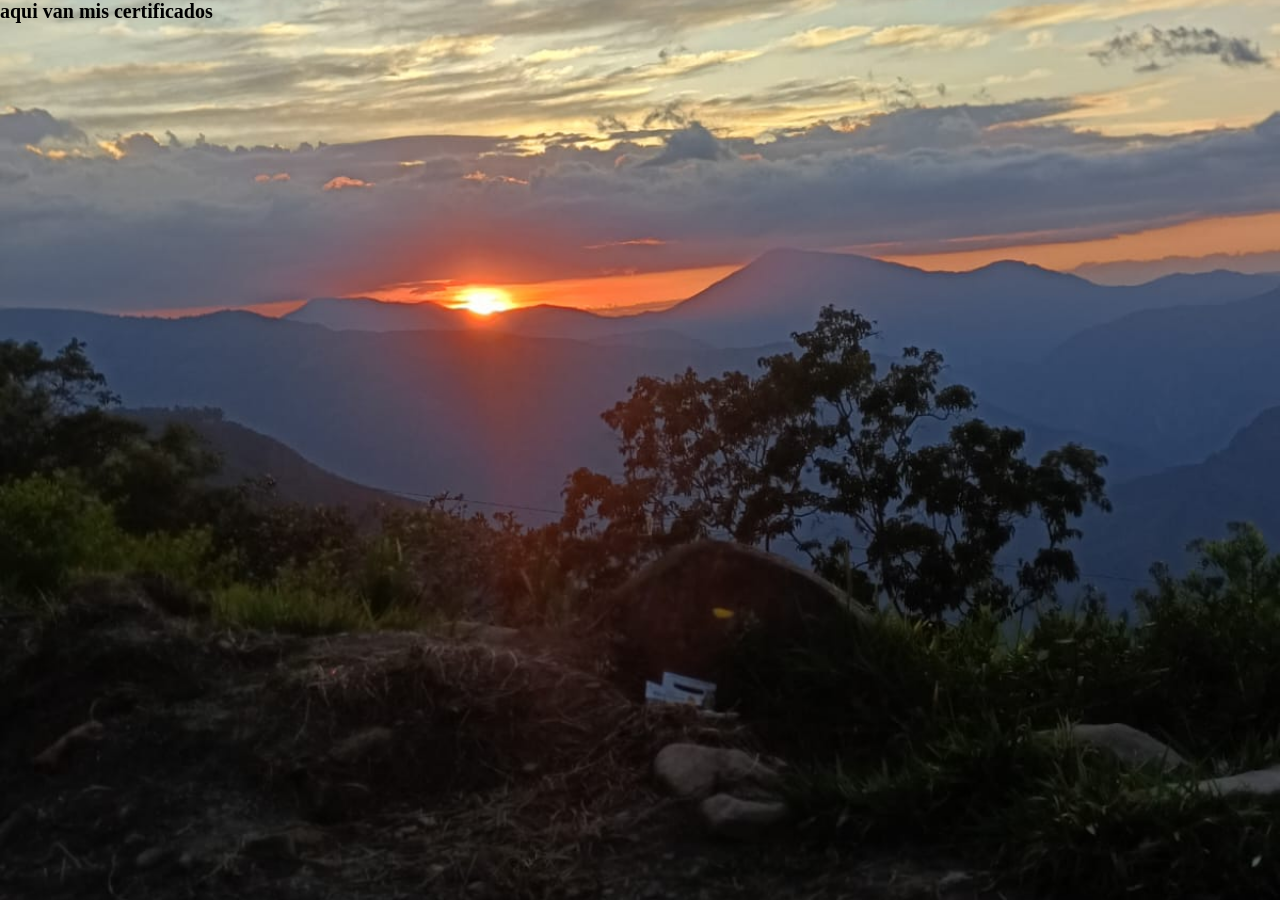
==== certificados.html @ a006f4d4 "avances portafolio 17 marzo" ====
<!DOCTYPE html>
<html lang="en">
<head>
    <meta charset="UTF-8">
    <meta name="viewport" content="width=device-width, initial-scale=1.0">
    <title>Document</title>

    <link rel="stylesheet" href="general.css">
    <link rel="stylesheet" href="certificados.css">

</head>

<body>

    <h1>aqui van mis certificados</h1>
    
</body>
</html>
---- general.css ----
*{
    margin: 0;
    padding: 0;
    box-sizing: border-box;
}

html{
    font-size: 62.5%;
}



body{  
    background-image:url(paisaje-de-fondo.jpeg);
    /* ajusta la imagen al tamaño de la pantalla */
    background-size: cover;
    background-position: center;
    /* evita que se repita la imagen */
    background-repeat: no-repeat;
    /* mantiene la imagen fija al hacer scroll, es decir la accion de deslizar o desplazar el contenido */
    background-attachment: fixed;
    /* asegura que el body cubra toda la altura de la pantalla */
    min-height: 100vh;

}
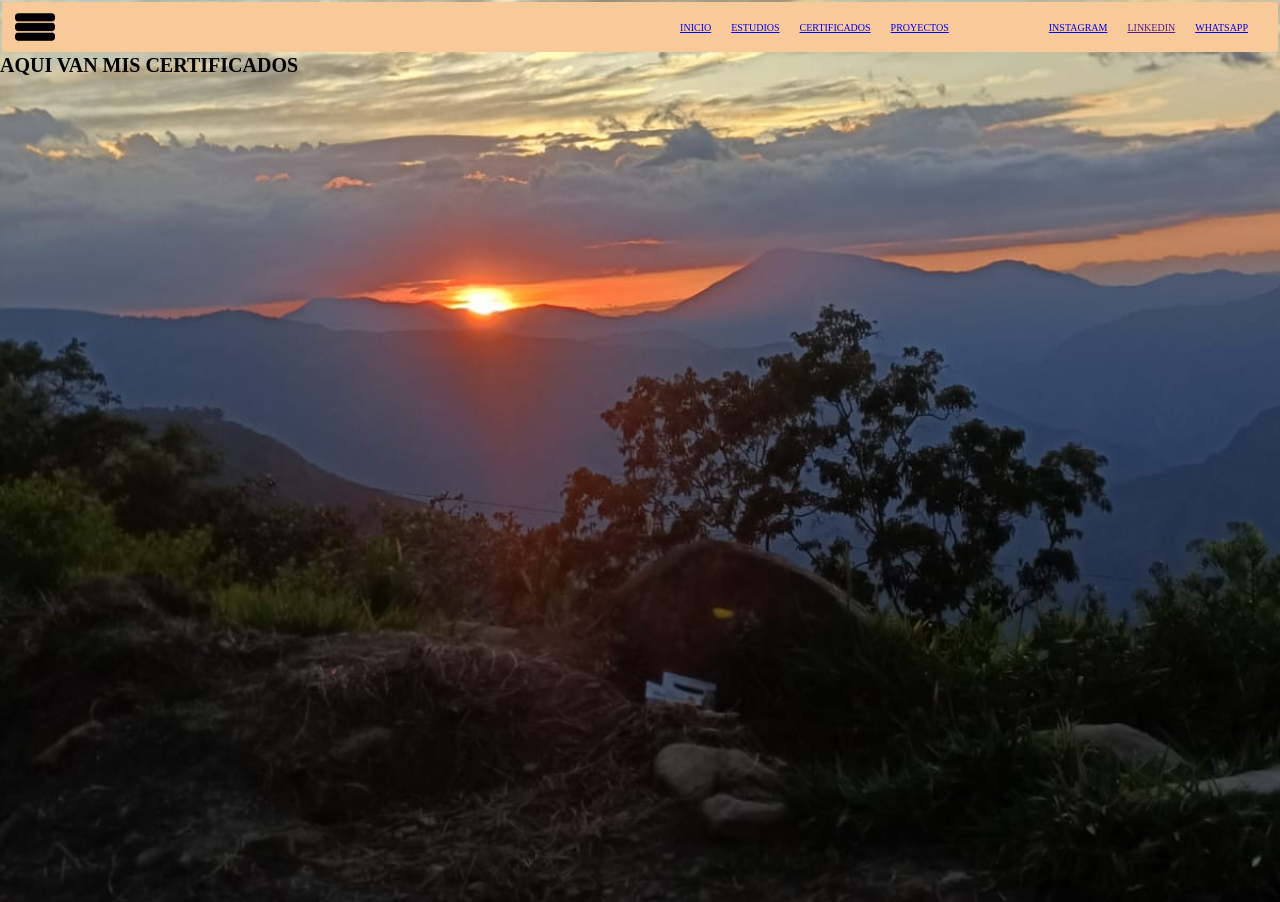
==== commit f306fbb9: "avance portafolio 17 marzo" ====
--- a/certificados.html
+++ b/certificados.html
@@ -12,7 +12,38 @@
 
 <body>
 
-    <h1>aqui van mis certificados</h1>
+
+    <header>
+
+        <div>
+            <a href="" class="menu_logo"><img src="menu.png" alt="menu"></a>
+        </div>
+
+        <nav class="menu_navegacion">
+
+            <ul class="menu__list">
+
+                <a href="#"><li class="INICIO">INICIO</li></a>
+                <a href="estudios.html"><li class="ESTUDIOS">ESTUDIOS</li></a>
+                <a href="certificados.html"><li class="certificados">CERTIFICADOS</li></a>
+                <a href="proyectos.html"><li class="proyectos">PROYECTOS</li></a>
+        
+            </ul>
+        
+            <ul class="menu__list">
+
+                <a href="https://www.instagram.com/bmwcasivuela?utm_source=qr&igsh=aDB1NXYyMTd3MDNt"><li class="instagram">INSTAGRAM</li></a>
+                <a href=""><li class="linkedin">LINKEDIN</li></a>
+                <a href="https://wa.me/573193405515"><li class="whatsapp">WHATSAPP</li></a>
+            
+            </ul>
+        </nav>
+
+    </header>
+
+    <Main>
+        <H1>AQUI VAN MIS CERTIFICADOS</H1>
+    </Main>
     
 </body>
 </html>
--- a/certificados.css
+++ b/certificados.css
@@ -0,0 +1,51 @@
+* {
+    margin: 0;
+    padding: 0;
+    box-sizing: 0;
+}
+
+header {
+    background-color: rgb(248, 202, 154);
+    padding: 10px;
+    height: 50px;
+    margin: 0.2rem;
+    border-radius: 1%;
+    display: flex;
+    /* este atributo sirve para separ elementos en el eje  x */
+    justify-content: space-between;
+    /* este atributo centra en el eje y */
+    align-items: center;
+}
+
+.menu__list{
+         display: flex;
+         gap: 20px;
+
+}
+
+.titulo_principal {
+    text-wrap: balance;
+    text-align: center;
+    font-family: Georgia, 'Times New Roman', Times, serif;
+    color: rgb(234, 240, 233);
+}
+
+.menu_logo{
+    display: flex;
+    height: 40px;
+    width: 2rem;
+    margin: 3.1rem;
+    margin-left: 0.3rem;
+}
+
+.menu_navegacion{
+    display:flex;
+    gap: 100px;
+    color: aliceblue;
+    margin-right:2rem;
+      
+}
+.menu__list{
+    /* este atributo sirve para quitarle los puntos a las listas */
+    list-style: none;
+}
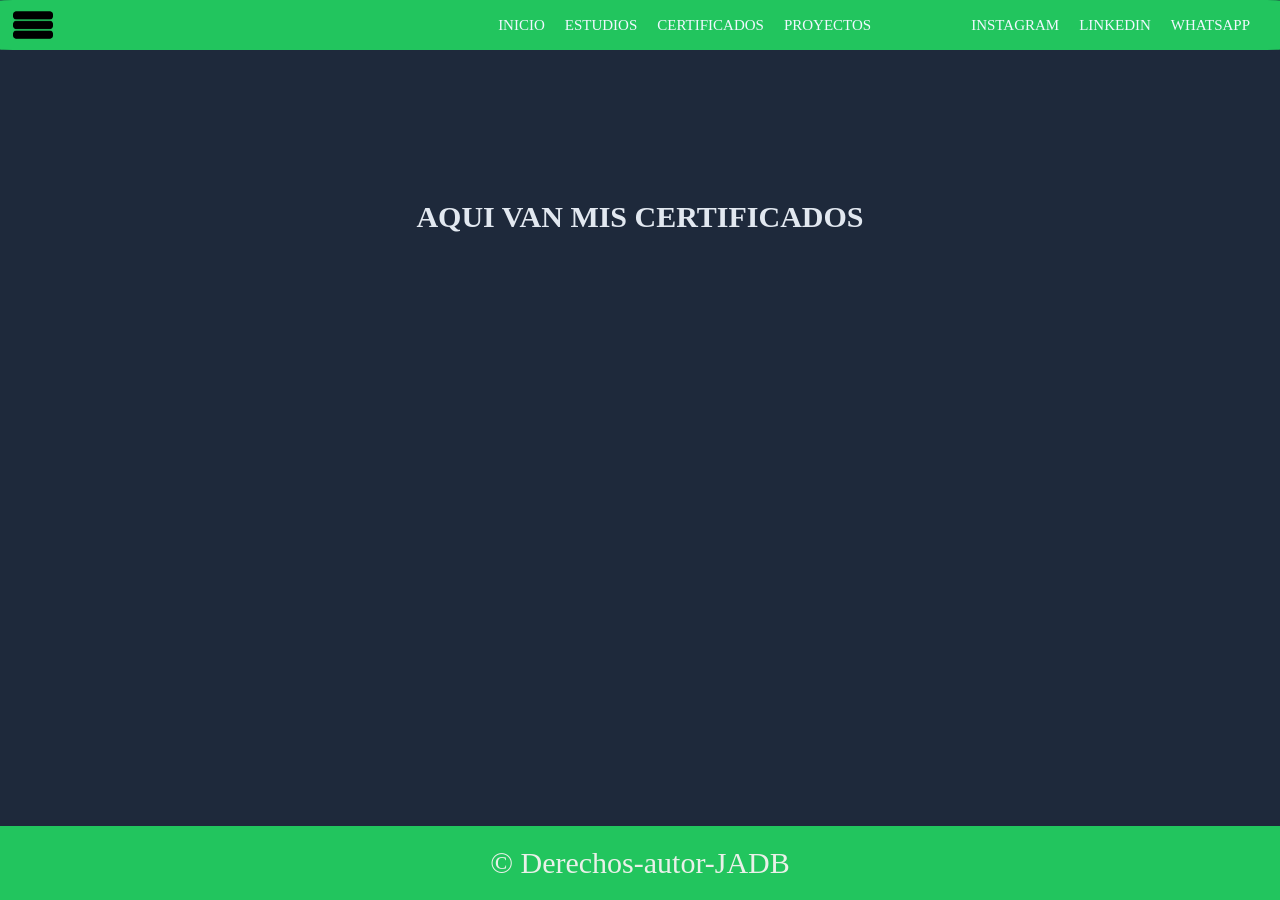
==== commit d6d7eb8a: "ultimo avance portafolio" ====
--- a/certificados.html
+++ b/certificados.html
@@ -7,6 +7,7 @@
 
     <link rel="stylesheet" href="general.css">
     <link rel="stylesheet" href="certificados.css">
+    
 
 </head>
 
@@ -23,18 +24,18 @@
 
             <ul class="menu__list">
 
-                <a href="#"><li class="INICIO">INICIO</li></a>
-                <a href="estudios.html"><li class="ESTUDIOS">ESTUDIOS</li></a>
-                <a href="certificados.html"><li class="certificados">CERTIFICADOS</li></a>
-                <a href="proyectos.html"><li class="proyectos">PROYECTOS</li></a>
+                <a href="index.html" class="pestaña_navegacion"><li class="INICIO">INICIO</li></a>
+                <a href="estudios.html" class="pestaña_navegacion"><li class="ESTUDIOS">ESTUDIOS</li></a>
+                <a href="certificados.html" class="pestaña_navegacion"><li class="certificados">CERTIFICADOS</li></a>
+                <a href="proyectos.html" class="pestaña_navegacion"><li class="proyectos">PROYECTOS</li></a>
         
             </ul>
         
             <ul class="menu__list">
 
-                <a href="https://www.instagram.com/bmwcasivuela?utm_source=qr&igsh=aDB1NXYyMTd3MDNt"><li class="instagram">INSTAGRAM</li></a>
-                <a href=""><li class="linkedin">LINKEDIN</li></a>
-                <a href="https://wa.me/573193405515"><li class="whatsapp">WHATSAPP</li></a>
+                <a href="https://www.instagram.com/bmwcasivuela?utm_source=qr&igsh=aDB1NXYyMTd3MDNt" class="pestaña_navegacion"><li class="instagram">INSTAGRAM</li></a>
+                <a href="" class="pestaña_navegacion"><li class="linkedin">LINKEDIN</li></a>
+                <a href="https://wa.me/573193405515" class="pestaña_navegacion"><li class="whatsapp">WHATSAPP</li></a>
             
             </ul>
         </nav>
@@ -46,4 +47,12 @@
     </Main>
     
 </body>
+
+<footer>
+     <footer>
+        <div>
+            &copy; Derechos-autor-JADB
+        </div>
+    </footer>
+</footer>
 </html>
--- a/general.css
+++ b/general.css
@@ -4,23 +4,128 @@
     box-sizing: border-box;
 }
 
-html{
+html,body{
     font-size: 62.5%;
+    height: 100%;
+    margin: 0;
+}
+
+body{  
+    background-color: #1e293b;
+    color: #e2e8f0;
+    background-position: center;
+    /* asegura que el body cubra toda la altura de la pantalla */
+    min-height: 100vh;
+    display: flex;
+    flex-direction: column;
+    min-height: 100vh;
+}
+
+header {
+    background-color: #22c55e;
+    padding: 10px;
+    height: 50px;
+    margin: 0;
+    border-radius: 1%;
+    display: flex;
+    /* este atributo sirve para separ elementos en el eje  x */
+    justify-content: space-between;
+    /* este atributo centra en el eje y */
+    align-items: center;
+    position: fixed;
+    top: 0;
+    width: 100%;
+    z-index: 1000;
+}
+
+.menu__list{
+         display: flex;
+         gap: 20px;
+         text-overflow: clip;
+         text-decoration: none;
+         font-size: 1.5rem;
+         font-family: 'Times New Roman', Times, serif;
+         
+
+}
+
+.titulo_principal {
+    text-wrap: balance;
+    text-align: center;
+    font-family: monospace;
+    color: rgb(234, 240, 233);
+    font-size: 3rem;
+}
+
+.menu_logo{
+    display: flex;
+    height: 40px;
+    width: 2rem;
+    margin: 3.1rem;
+    margin-left: 0.3rem;
+    color: #e2e8f0;
+}
+
+.menu_navegacion{
+    display:flex;
+    gap: 100px;
+    margin-right:2rem;
+     
+}
+
+.pestaña_navegacion{
+    color: aliceblue;
+    text-decoration: none;
+}
+
+
+.menu__list{
+    /* este atributo sirve para quitarle los puntos a las listas */
+    list-style: none;
 }
 
 
 
-body{  
-    background-image:url(paisaje-de-fondo.jpeg);
-    /* ajusta la imagen al tamaño de la pantalla */
-    background-size: cover;
-    background-position: center;
-    /* evita que se repita la imagen */
-    background-repeat: no-repeat;
-    /* mantiene la imagen fija al hacer scroll, es decir la accion de deslizar o desplazar el contenido */
-    background-attachment: fixed;
-    /* asegura que el body cubra toda la altura de la pantalla */
-    min-height: 100vh;
 
+.main_portafolio{
+    flex: 1;
+    display: flex;
+    flex-direction: column;
+    justify-content: center;
+    align-items: center;
+    color: white;
+    padding: 9rem;
+    
+}
+.foto_portada{
+    border-radius: 50%;
+    box-shadow: 0 0 25px #22c55e;
+    transition: transform 0.3s ease ;   
 }
 
+img{
+    transition: transform 0.3s ease;
+}
+
+img:hover{
+    transform: scale(1.05);
+}
+
+.title_portafolio{
+    font-size: 4rem;
+    padding: 1.7rem;
+}
+
+
+
+footer{
+    background-color: #22c55e;
+    color:rgb(234, 240, 233);
+    display: flex;
+    flex-direction: column;
+    justify-content: center;
+    align-items: center;
+    padding: 1rem;
+    font-size: 3rem;
+}
+
--- a/certificados.css
+++ b/certificados.css
@@ -1,51 +1,20 @@
-* {
+html,body{
+    height: 100%;
     margin: 0;
-    padding: 0;
-    box-sizing: 0;
 }
 
-header {
-    background-color: rgb(248, 202, 154);
-    padding: 10px;
-    height: 50px;
-    margin: 0.2rem;
-    border-radius: 1%;
+body{
     display: flex;
-    /* este atributo sirve para separ elementos en el eje  x */
-    justify-content: space-between;
-    /* este atributo centra en el eje y */
-    align-items: center;
+    flex-direction: column;
 }
 
-.menu__list{
-         display: flex;
-         gap: 20px;
-
+main{
+    flex: 1;
 }
 
-.titulo_principal {
-    text-wrap: balance;
+h1{
     text-align: center;
-    font-family: Georgia, 'Times New Roman', Times, serif;
-    color: rgb(234, 240, 233);
+    font-size: 3rem;
+    padding: 20REM;
 }
 
-.menu_logo{
-    display: flex;
-    height: 40px;
-    width: 2rem;
-    margin: 3.1rem;
-    margin-left: 0.3rem;
-}
-
-.menu_navegacion{
-    display:flex;
-    gap: 100px;
-    color: aliceblue;
-    margin-right:2rem;
-      
-}
-.menu__list{
-    /* este atributo sirve para quitarle los puntos a las listas */
-    list-style: none;
-}
